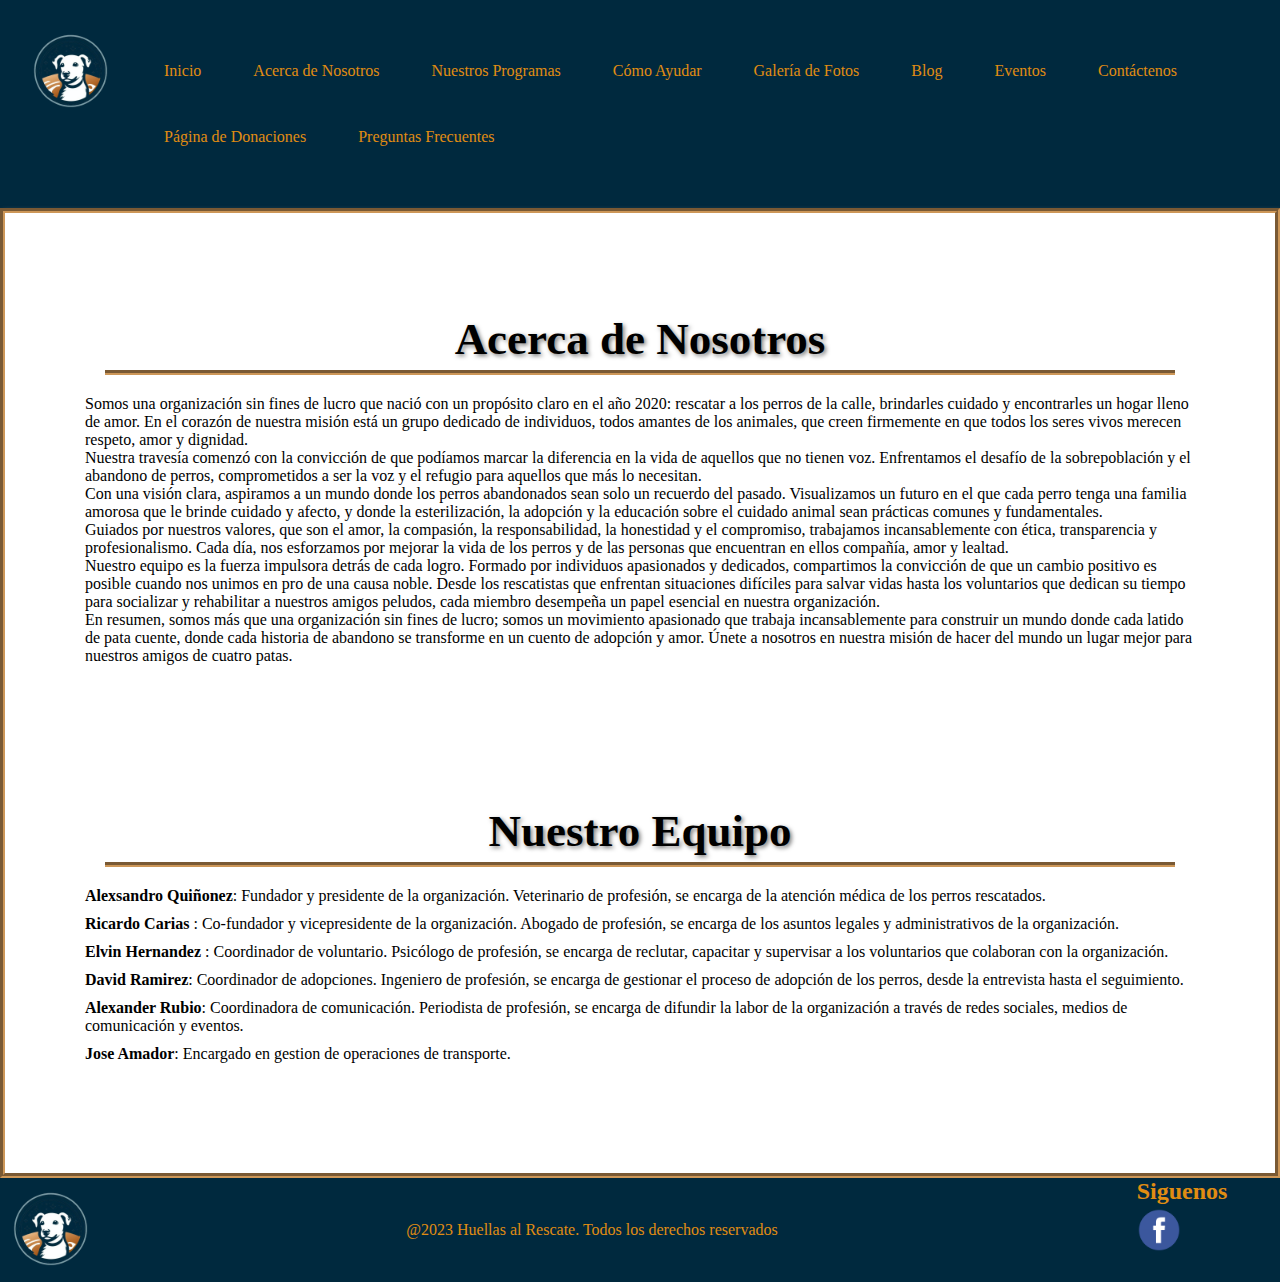
==== acerca.html @ 6dcc5e50 "Update and rename Acerca.html to acerca.html" ====
<!DOCTYPE html>
<html lang="es">

<head>
    <meta charset="UTF-8">
    <title>Acerca de Nosotros</title>
    <link rel="stylesheet" href="https://cdn.jsdelivr.net/npm/bootstrap-icons@1.11.2/font/bootstrap-icons.min.css">
    <link rel="stylesheet" href="CSS.css">
    <script src='javas.js'></script>
</head>

<body>
    <header id="encabezado">
        <section id="logo">
            <img class="logo" src="img/logo_fundacion.png" width="155" alt="Logo">
        </section>
        <button class="abrir-menu" id="abrir"><i class="bi bi-list"></i></button>
        <nav class="nav" id="navegacion">
            <button class="cerrar-menu" id="cerrar"><i class="bi bi-x"></i></button>
            <section id="chuchi">
                <ul>
                    <li><a href="index.html">Inicio</a></li>
                    <li><a href="acerca.html">Acerca de Nosotros</a></li>
                    <li><a href="programas.html">Nuestros Programas</a></li>
                    <li><a href="ayudar.html">Cómo Ayudar</a></li>
                    <li><a href="galeria.html">Galería de Fotos</a></li>
                    <li><a href="blog.html">Blog</a></li>
                    <li><a href="eventos.html">Eventos</a></li>
                    <li><a href="Contáctenos.html">Contáctenos</a></li>
                    <li><a href="donaciones.html">Página de Donaciones</a></li>
                    <li><a href="faq.html">Preguntas Frecuentes</a></li>
                </ul>
            </section>
        </nav>
    </header>
    <main id="contenido">
        <section id="acerca">
            <div class="separaciones">
            <h2>Acerca de Nosotros</h2>
            <p>Somos una organización sin fines de lucro que nació con un propósito claro en el año 2020: rescatar a los
                perros de la calle, brindarles cuidado y encontrarles un hogar lleno de amor. En el corazón de nuestra
                misión está un grupo dedicado de individuos, todos amantes de los animales, que creen firmemente en que
                todos los seres vivos merecen respeto, amor y dignidad.</p>
            <p>Nuestra travesía comenzó con la convicción de que podíamos marcar la diferencia en la vida de aquellos
                que no tienen voz. Enfrentamos el desafío de la sobrepoblación y el abandono de perros, comprometidos a
                ser la voz y el refugio para aquellos que más lo necesitan.</p>
            <p>Con una visión clara, aspiramos a un mundo donde los perros abandonados sean solo un recuerdo del pasado.
                Visualizamos un futuro en el que cada perro tenga una familia amorosa que le brinde cuidado y afecto, y
                donde la esterilización, la adopción y la educación sobre el cuidado animal sean prácticas comunes y
                fundamentales.</p>
            <p>Guiados por nuestros valores, que son el amor, la compasión, la responsabilidad, la honestidad y el
                compromiso, trabajamos incansablemente con ética, transparencia y profesionalismo. Cada día, nos
                esforzamos por mejorar la vida de los perros y de las personas que encuentran en ellos compañía, amor y
                lealtad.</p>
            <p>Nuestro equipo es la fuerza impulsora detrás de cada logro. Formado por individuos apasionados y
                dedicados, compartimos la convicción de que un cambio positivo es posible cuando nos unimos en pro de
                una causa noble. Desde los rescatistas que enfrentan situaciones difíciles para salvar vidas hasta los
                voluntarios que dedican su tiempo para socializar y rehabilitar a nuestros amigos peludos, cada miembro
                desempeña un papel esencial en nuestra organización.</p>
            <p>En resumen, somos más que una organización sin fines de lucro; somos un movimiento apasionado que trabaja
                incansablemente para construir un mundo donde cada latido de pata cuente, donde cada historia de
                abandono se transforme en un cuento de adopción y amor. Únete a nosotros en nuestra misión de hacer del
                mundo un lugar mejor para nuestros amigos de cuatro patas.</p>
            </div>    




        <div class="separaciones">
            <h2>Nuestro Equipo</h2>
            <ul>
                <li><strong>Alexsandro Quiñonez</strong>: Fundador y presidente de la organización. Veterinario de
                    profesión, se encarga de la atención médica de los perros rescatados.</li>
                <li><strong>Ricardo Carias </strong>: Co-fundador y vicepresidente de la organización. Abogado de
                    profesión, se encarga de los asuntos legales y administrativos de la organización.</li>
                <li><strong>Elvin Hernandez </strong>: Coordinador de voluntario. Psicólogo de profesión, se encarga de
                    reclutar, capacitar y supervisar a los voluntarios que colaboran con la organización.</li>
                <li><strong>David Ramirez</strong>: Coordinador de adopciones. Ingeniero de profesión, se encarga de
                    gestionar el proceso de adopción de los perros, desde la entrevista hasta el seguimiento.</li>
                <li><strong>Alexander Rubio</strong>: Coordinadora de comunicación. Periodista de profesión, se encarga de
                    difundir la labor de la organización a través de redes sociales, medios de comunicación y eventos.
                </li>
                <li><strong>Jose Amador</strong>: Encargado en gestion de operaciones de transporte.
                </li>    
            </ul>
        </div>
        </section>
        
    </main>

    <footer>
        <div class="arriba">
            <div class="derecha">
                <img src="img/logo_fundacion.png" width="100" alt="logo">
            </div>
            <div class="derechos">
                <p> @2023 Huellas al Rescate. Todos los derechos reservados</p>
            </div>
            <div class="izquierda">
                <h2>
                    Siguenos
                </h2>
                <ul>
                    <li> <a href="https://www.instagram.com/?hl=es"><img src="Img/Instagram-logo.png" width="50" alt="">
                        </a></li>
                    <li> <a href="https://www.facebook.com/"><img src="img//8efb55e9efc12eb11bedf41caa7f33bb.png"
                                width="50" alt=""></a></li>
                    <li> <a href="https://www.youtube.com/"> <img src="Img/YouTube_full-color_icon_(2017).svg.png"
                                width="50" alt=""> </a></li>
                </ul>
            </div>
        </div>
    </footer>
</body>

</html>
---- CSS.css ----
* {
  margin: 0;
  padding: 0;
  box-sizing: border-box;
  font-family: "Lucida Sans Unicode";
}


#contenedor {
  width: 100%;
  background-color: rgb(241, 238, 238);
  margin: 0 auto;
}

#imagenes-fondo {
  display: flex;
  justify-content: space-around;
  margin-top: 20px;
  
}


#encabezado {
  background-color: #00293e;
  padding: 20px;
  display:flex ;

}

#logo img {
  height: 100px;
  width: 100px;
  display: flex;

}

/* Menu */

#navegacion {
  background-color: #00293e;
}

#navegacion a {
  display: block;
  float: left;
  color: #e08d12;
  ;
  text-align: center;
  padding: 14px 16px;
  text-decoration: none;
}


#navegacion a:hover {
  background-color: #ddd;
  color: black;
}

#chuchi {
  display: flex;
  list-style: none;
  padding: 18px;

}

#chuchi ul li {
  float: left;
  margin: 10px;
  list-style: none;
}

/* Hamburger */

.abrir-menu, .cerrar-menu {
  display: none;
}

/* Cambio en el modo movil */

@media screen and (max-width: 1016px) {
  .abrir-menu, .cerrar-menu {
    display: block;
    border: 0;
    font-size: 4.5rem;
    background-color: transparent;
    cursor: pointer;
    color: #e08d12;
  }

  .nav {
    opacity: 0;
    visibility: hidden;
    display: flex;
    flex-direction: column;
    align-items: end;
    gap: 1rem;
    position: absolute;
    top: 0;
    right: 0;
    bottom: 85%;
    background-color: #00293e;
    padding: 1rem;
    box-shadow: 0 0 0 100vmax  rgb(0, 0, 0, .5);
  }


  .nav.visible {
    opacity: 1;
    visibility: visible;
  }
  
  #chuchi{
    flex-direction: column;
    align-items: end;
    background-color: #00293e;
  }
}

/* Hero panel del index */

.hero {
  background: url('img/hero1.jpg') center/cover no-repeat;
  height: 90vh;
  display: flex;
  justify-content: center;
  align-items: center;
  text-align: center;
  color: white;
  font-size: 52px;
  color: #00293e;
  
}


#contenido {
  padding: 20px;
}


#contenido section {
  margin-bottom: 20px;
}


#noticias ul {
  list-style: none;
}


#noticias li {
  background-color: #00293e;
  margin-bottom: 10px;
  border: 1px solid #ccc;
  padding: 50px;
  color: white;
}

#noticias ul li:hover{
  transform: scale(1.05);
  transition: 0.5s;  
}



#contacto ul {
  list-style: none;
}


#contacto li {
  margin-bottom: 10px;
}


#contacto a {
  color: blue;
  text-decoration: none;
}


#contacto a:hover {
  color: red;
  text-decoration: underline;
}


#formulario {
  width: 60%;
  margin: 0 auto;
  border: 1px solid #ccc;
  padding: 20px;
}


.campo {
  margin-bottom: 10px;
  display: flex;
  align-items: center;
}


.campo label {
  width: 20%;
  font-weight: bold;
}


.campo input {
  width: 80%;
  border: 1px solid #ccc;
  padding: 10px;
}


.campo textarea {
  width: 80%;
  height: 100px;
  border: 1px solid #ccc;
  padding: 10px;
}


.campo button {
  width: 20%;
  border: none;
  background-color: #333;
  color: white;
  padding: 10px;
  cursor: pointer;
}


.campo button:hover {
  background-color: #ddd;
  color: black;
}



/* ACERCA DE  */


.separaciones{
  
  padding: 60px;
}

#acerca ul {
  list-style: none;
}


#acerca li {
  margin-bottom: 10px;
}


/*Ayudar*/

#ayudar ul {
  list-style: none;
}

#ayudar li {
  background-color: #00293e;
  margin-bottom: 10px;
  border: 1px solid #ccc;
  padding: 50px;
  color: white;
}

#ayudar ul li:hover{
  transform: scale(1.05);
  transition: 0.5s;  
}

#fotoAyudar{
  width: 70%;
  height: 70%;
  display: flex;
  justify-content: space-around;
  margin-top: 20px;

}

/* Programas */
#contenido {
  
  border: groove 5px #CD9758;
  box-shadow: 3px 3px 5px #777;


}

#planes {
  display: flex;
  flex-direction: column;
  justify-content: center;
  align-items: center;

}


#programas {
  display: flex;
  max-width: 1024px;
  padding: 0.5rem;
  background-color: #00293e;
  border: groove 5px #CD9758;
  box-shadow: 3px 3px 5px #777;
  margin: 2.0rem;
  padding: 1.5rem;
  font-size: 20px;
  text-align: justify;
  color: white;
}
#programas div{
  padding: 0.5rem;
}
#programas div h3{
  text-align: left;
  font-size: 35px;
  color: white;
  margin-bottom: 10px;
  border-bottom: 3px solid #777;
  text-shadow: 2px 2px 4px rgba(0, 0, 0, 0.5);
}

#contenido h2 {
  text-align: center;
  font-size: 45px;
  color: black;
  margin-bottom: 10px;
  text-shadow: 2px 2px 4px rgba(0, 0, 0, 0.5);
  border-bottom: groove 5px #CD9758;
  box-shadow: 3px #777;
  margin: 20px;
  padding-bottom: 5px;
}

#programas:hover {
  transform: scale(1.1);
  transition: 0.5s;
}

/* BLOG*/

#blog {
  background-color: #fff;
  padding: 20px;
  border-radius: 10px;
  box-shadow: 0 0 10px rgba(0, 0, 0, 0.1);
}

#blog h2 {
  text-align: center;
  font-size: 36px;
  color: #000000;
  margin-bottom: 10px;
  text-shadow: 2px 2px 4px rgba(0, 0, 0, 0.5); 
}

#blog h2:hover {
  color: rgb(0, 0, 0);
}

#blog p {
  font-size: 18px;
  color: #666;
  margin-bottom: 20px;
  transition: font-size 0.3s;
}

#blog p:hover {
  font-size: 20px;
}

#blog ul {
  list-style: none;
  display: flex;
  flex-wrap: wrap;
  justify-content: space-between;
}

#blog li {
  width: 30%;
  background-color: #f0f0f0;
  padding: 10px;
  border-radius: 10px;
  box-shadow: 0 0 10px rgba(0, 0, 0, 0.1);
  margin-bottom: 20px;
  transition: opacity 0.3s;
}

#blog li:hover {
  opacity: 0.8;
}

#blog h3 {
  font-size: 24px;
  color: #333;
  margin-bottom: 10px;
}

#blog li p {
  font-size: 16px;
  color: #666;
  margin-bottom: 10px;
}

#blog a {
  font-size: 16px;
  color: rgb(0, 0, 0);
  text-decoration: none;
  transition: color 0.3s, text-decoration 0.3s;
}

#blog a:hover {
  color: #fff;
  text-decoration: underline;
}

#blog ul {
  list-style: none;
}

#blog li {
  margin-bottom: 10px;
  border: 1px solid #ccc;
  padding: 10px;
}

#blog a {
  color: rgb(43, 43, 237);
  text-decoration: none;
}

#blog a:hover {
  color: rgb(0, 170, 255)(0, 34, 255);
  text-decoration: underline;
}


/* GALERIA */

#rejilla {
  display: grid;
  grid-template-columns: repeat(3, 1fr);
  grid-gap: 20px;
}

.imagen {
  background-color: #00293e;
  border: 1px solid #ccc;
  padding: 10px;
  color: white;
}

.imagen img {
  width: 100%;
  height: 200px;
  object-fit: cover;
}

/* PREGUNTAS FRECUENTES*/

#faq ul {
  list-style: none;
}

#faq li {
  margin-bottom: 10px;
  border: 1px solid #ccc;
  padding: 10px;
}

#faq li {
  background-color: #00293e;
}

#faq li {
  color: #fff;
}

#faq li {
  display: flex;
  justify-content: space-around;
  margin-top: 20px;
}

#faq img {
  width: 50%;
  height: 50%;
}

#faq img {
  width: 40%;
  height: 40%;
}

/* EVENTOS */

#eventos {
  background-color: #f0f0f0;
  padding: 20px;
  border-radius: 10px;
  box-shadow: 0 0 10px rgba(0, 0, 0, 0.1);
}

#eventos h2 {
  text-align: center;
  font-size: 36px;
  color: #000000;
  margin-bottom: 10px;
  text-shadow: 2px 2px 4px rgba(0, 0, 0, 0.5);
}

#eventos p {
  font-size: 18px;
  color: #929191;
  margin-bottom: 20px;
  transition: color 0.3s;
}

#eventos p:hover {
  color: rgb(0, 0, 0);
}

#eventos ul {
  list-style: none;
  display: flex;
  flex-wrap: wrap;
  justify-content: space-between;
}

#eventos li {
  width: 30%;
  background-color: #fff;
  padding: 10px;
  border-radius: 10px;
  box-shadow: 0 0 10px rgba(0, 0, 0, 0.1);
  margin-bottom: 20px;
  transition: transform 0.3s;
}

#eventos h3 {
  font-size: 24px;
  color: #333;
  margin-bottom: 10px;
}

#eventos li p {
  font-size: 16px;
  color: #666;
  margin-bottom: 10px;
}

#eventos img {
  width: 100%;
  height: auto;
  border-radius: 10px;
}

#eventos li:hover {
  transform: scale(1.1);
}

/* DONACIONES */

#formulario {
  width: 60%;
  margin: 0 auto;
  border: 1px solid #ccc;
  padding: 20px;
}

.campo {
  margin-bottom: 10px;
  display: flex;
  align-items: center;
}

.campo label {
  width: 20%;
  font-weight: bold;
}

.campo input {
  width: 80%;
  border: 1px solid #ccc;
  padding: 10px;
}

.campo select {
  width: 80%;
  border: 1px solid #ccc;
  padding: 10px;
}

.campo button {
  width: 20%;
  border: none;
  background-color: #333;
  color: white;
  padding: 10px;
  cursor: pointer;
}

.campo button:hover {
  background-color: #ddd;
  color: black;
}

/* footer */

footer{
  background-color: #00293e;
  color: #e08d12;
  text-align: center;
  font-family: Big Shoulders Display;
  vertical-align: center;
}

.arriba{
  display: flex;
  justify-content: space-between;
}

footer ul li {

  display: inline-block;
  vertical-align: middle;
}
.izquierda ul li{
  padding-right: 46px;
  display: inline-block;
}
.derechos{
  display: flex;
  text-align: center; 
  align-items: center;
  vertical-align: center;
  font-size: 20px;
}
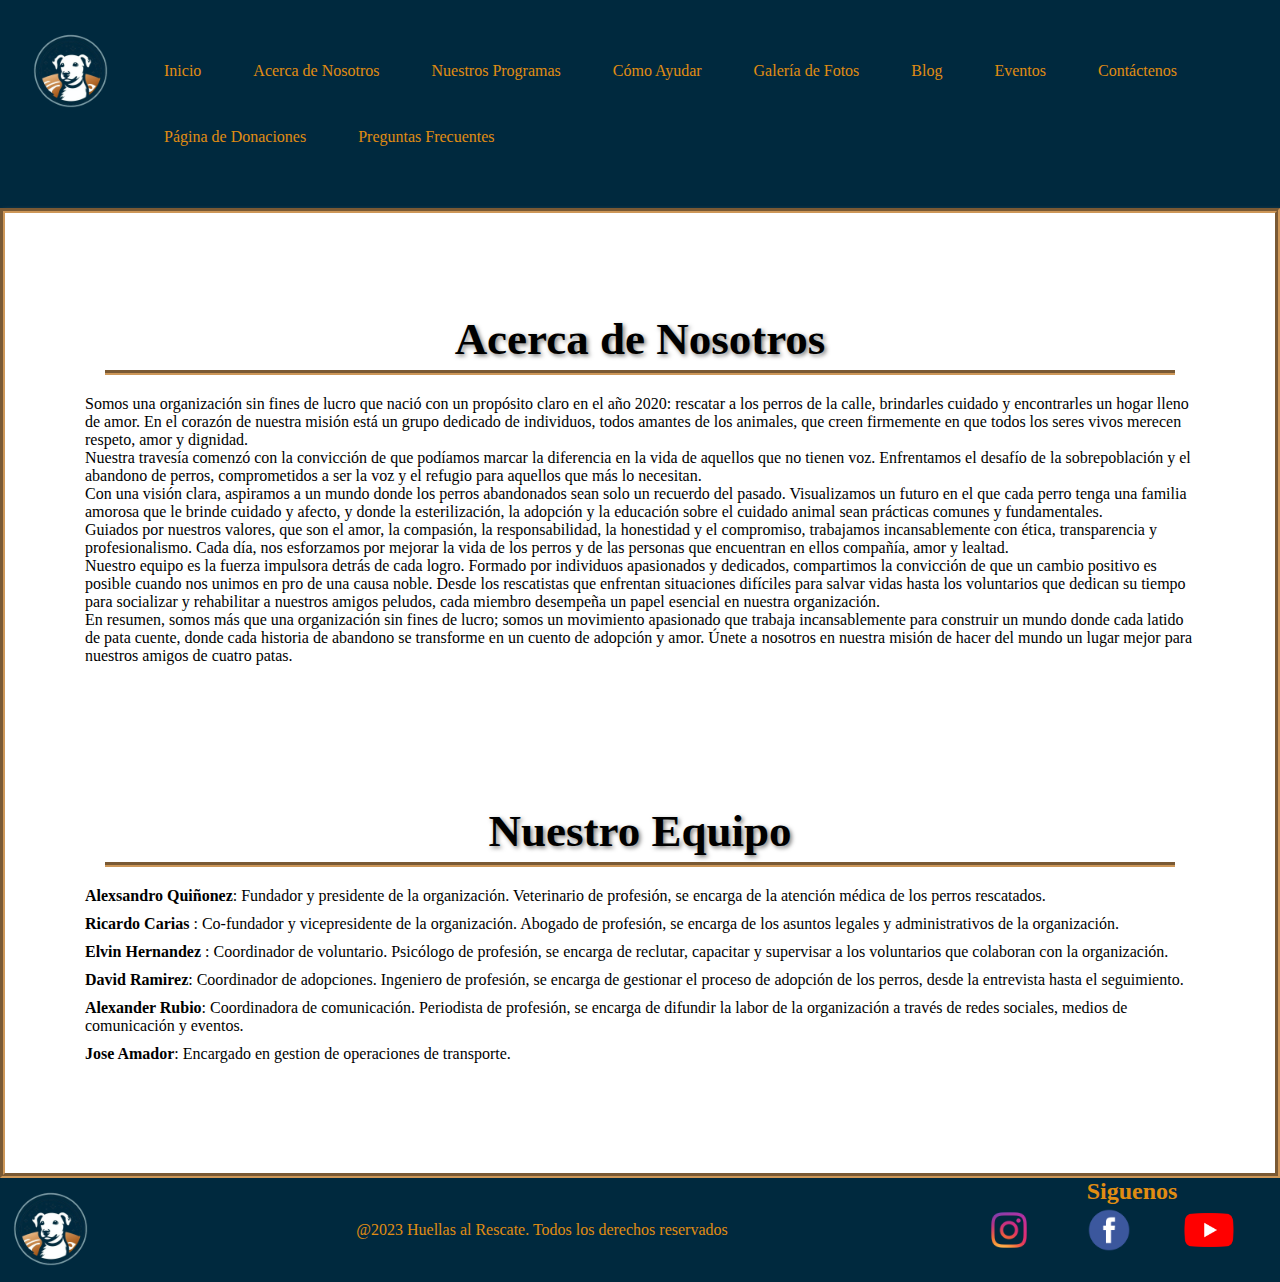
==== commit b8db67df: "Update acerca.html" ====
--- a/acerca.html
+++ b/acerca.html
@@ -101,11 +101,11 @@
                     Siguenos
                 </h2>
                 <ul>
-                    <li> <a href="https://www.instagram.com/?hl=es"><img src="Img/Instagram-logo.png" width="50" alt="">
+                    <li> <a href="https://www.instagram.com/?hl=es"><img src="img/Instagram-logo.png" width="50" alt="">
                         </a></li>
                     <li> <a href="https://www.facebook.com/"><img src="img//8efb55e9efc12eb11bedf41caa7f33bb.png"
                                 width="50" alt=""></a></li>
-                    <li> <a href="https://www.youtube.com/"> <img src="Img/YouTube_full-color_icon_(2017).svg.png"
+                    <li> <a href="https://www.youtube.com/"> <img src="img/YouTube_full-color_icon_(2017).svg.png"
                                 width="50" alt=""> </a></li>
                 </ul>
             </div>
